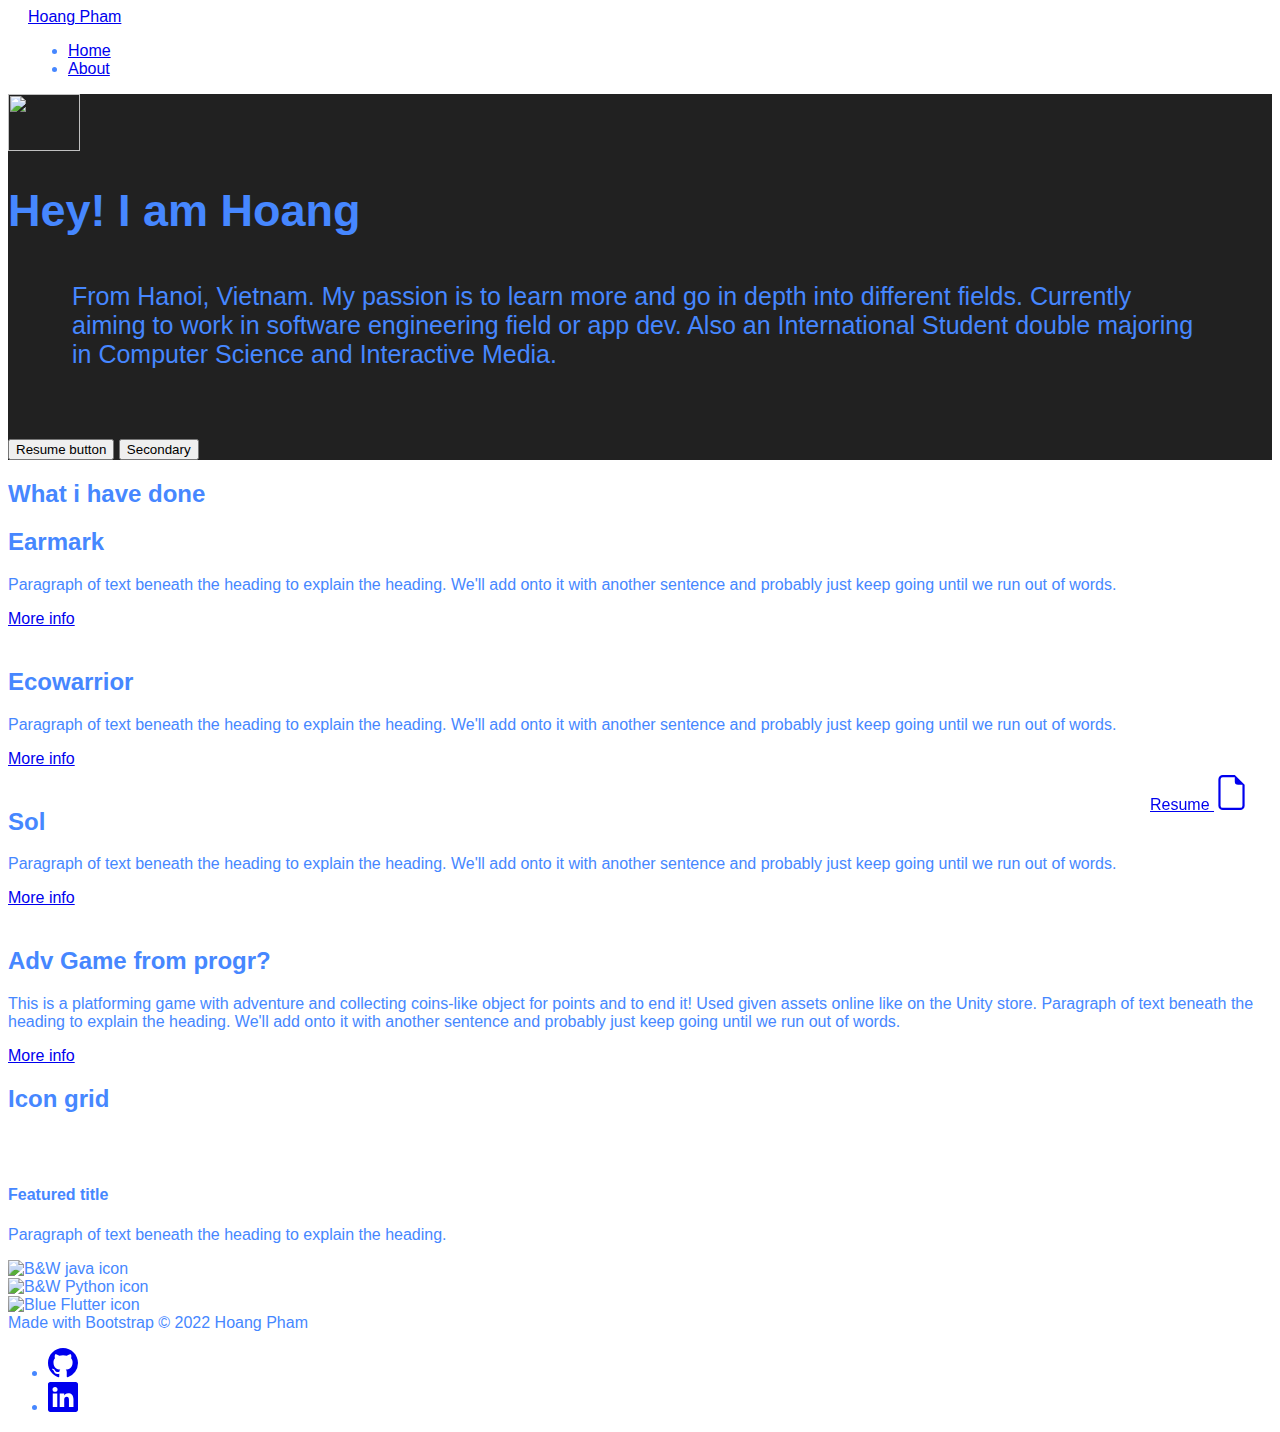
==== index.html @ 9d1ba71a "change in location" ====
<!doctype html>
<html lang="en">
  <head>
    <!-- Required meta tags -->
    <meta charset="utf-8">
    <meta name="viewport" content="width=device-width, initial-scale=1">

    <!-- Bootstrap CSS -->
    <link href="https://cdn.jsdelivr.net/npm/bootstrap@5.1.3/dist/css/bootstrap.min.css" rel="stylesheet" integrity="sha384-1BmE4kWBq78iYhFldvKuhfTAU6auU8tT94WrHftjDbrCEXSU1oBoqyl2QvZ6jIW3" crossorigin="anonymous">
    <!-- <link href="C:\Users\hoang\Documents\GitHub\portfoliopage\css\index.scss" rel="stylesheet" type="text/css"/> -->
    <link href="css/index.css" rel="stylesheet" type="text/css"/>
    
    <title>Hello, world!</title>
  </head>
  <body>

    <!-- simple header 1 -->
    <header id ="webHead" class="d-flex flex-wrap justify-content-center py-3 mb-4 border-bottom">
      <a href="/" class="d-flex align-items-center mb-3 mb-md-0 me-md-auto text-dark text-decoration-none">
        <!-- image for logo -->
        <!-- <svg class="bi me-2" width="40" height="32"><use xlink:href="#bootstrap"></use></svg> -->
        <span class="fs-4">Hoang Pham</span>
      </a>

      <ul class="nav nav-pills">
        <li class="nav-item"><a href="#" class="nav-link active" aria-current="page">Home</a></li>
        <!-- <li class="nav-item"><a href="#" class="nav-link">Features</a></li> -->
        <li class="nav-item"><a href="#" class="nav-link">About</a></li>
      </ul>
    </header>

    <!-- sticky resume button -->
    <a id="resumeButton" class="btn btn-primary" href="https://docs.google.com/document/d/1VoQWoYFr-IoAFAUWFZxVgb3EfjUgUFbCg6ScLWUXrp8/edit?usp=sharing"> 
      Resume 
      <svg xmlns="http://www.w3.org/2000/svg" width="35" height="35" fill="currentColor" class="bi bi-file-earmark" viewBox="0 0 16 16" style="margin-top:5px;">
        <path d="M14 4.5V14a2 2 0 0 1-2 2H4a2 2 0 0 1-2-2V2a2 2 0 0 1 2-2h5.5L14 4.5zm-3 0A1.5 1.5 0 0 1 9.5 3V1H4a1 1 0 0 0-1 1v12a1 1 0 0 0 1 1h8a1 1 0 0 0 1-1V4.5h-2z"/>
      </svg>
    </a>

    <!-- Hero div section center  -->
    <div class="bigHero px-4 py-5 my-5 text-center">
      <img class="d-block mx-auto mb-4" src="/docs/5.1/assets/brand/bootstrap-logo.svg" alt="" width="72" height="57">
      <h1 class="display-5 fw-bold">Hey! I am Hoang</h1>
      <div class="col-lg-6 mx-auto">
        <p class="mb-4">From Hanoi, Vietnam. My passion is to learn more and go in depth into different fields. Currently aiming to work in software engineering field or app dev. 
          Also an International Student double majoring in Computer Science and Interactive Media. </p>
        <div class="d-grid gap-2 d-sm-flex justify-content-sm-center">
          <button type="button" class="btn btn-primary btn-lg px-4 gap-3" onclick="window.location.href='https://docs.google.com/document/d/1VoQWoYFr-IoAFAUWFZxVgb3EfjUgUFbCg6ScLWUXrp8/edit?usp=sharing';">Resume button</button>
          <button type="button" class="btn btn-outline-secondary btn-lg px-4">Secondary</button>
        </div>
      </div>
    </div>

    <!-- ex. 2 features - hanging icons -->
    <div class="container px-4 py-5" id="hanging-icons">
      <h2 class="pb-2 border-bottom">What i have done</h2>
      <div class="row g-5 py-5 row-cols-1 row-cols-lg-2"> 
        <!-- 2 columns by.... -->
        <!-- Start of the section for the project tile -->
        <div class="elements col d-flex align-items-start">
          <div class="icon-square bg-light text-dark flex-shrink-0 me-3">
            <!-- <img src="assets\green Earmark name.png"> -->
            <!-- <svg class="bi" width="1em" height="1em"><use xlink:href="#toggles2"></use></svg> -->
          </div>
          <div>
            <h2>Earmark</h2>
            <p>Paragraph of text beneath the heading to explain the heading. We'll add onto it with another sentence and probably just keep going until we run out of words.</p>
            <a href="#" class="btn btn-primary">
              More info
            </a>
          </div>
        </div>

        <div class="col d-flex align-items-start">
          <div class="icon-square bg-light text-dark flex-shrink-0 me-3">
            <svg class="bi" width="1em" height="1em"><use xlink:href="#cpu-fill"></use></svg>
          </div>
          <div>
            <h2>Ecowarrior</h2>
            <p>Paragraph of text beneath the heading to explain the heading. We'll add onto it with another sentence and probably just keep going until we run out of words.</p>
            <a href="html/ecowarrior.html" class="btn btn-primary">
              More info
            </a>
          </div>
        </div>
        <div class="col d-flex align-items-start">
          <div class="icon-square bg-light text-dark flex-shrink-0 me-3">
            <svg class="bi" width="1em" height="1em"><use xlink:href="#tools"></use></svg>
          </div>
          <div>
            <h2>Sol</h2>
            <p>Paragraph of text beneath the heading to explain the heading. We'll add onto it with another sentence and probably just keep going until we run out of words.</p>
            <a href="html/portfolioPc.html" class="btn btn-primary">
              More info
            </a>
          </div>
        </div>
        <!-- <div class="col d-flex align-items-start">
          <div class="icon-square bg-light text-dark flex-shrink-0 me-3">
            <svg class="bi" width="1em" height="1em"><use xlink:href="#tools"></use></svg>
          </div>
          <div>
            <h2>Unit conversion app?</h2>
            <p>Paragraph of text beneath the heading to explain the heading. We'll add onto it with another sentence and probably just keep going until we run out of words.</p>
            <a href="portfolioPc.html" class="btn btn-primary">
              Primary button
            </a>
          </div>
        </div> -->

        <div class="col d-flex align-items-start">
          <div class="icon-square bg-light text-dark flex-shrink-0 me-3">
            <svg class="bi" width="1em" height="1em"><use xlink:href="#tools"></use></svg>
          </div>
          <div>
            <h2>Adv Game from progr?</h2>
            <p> This is a platforming game with adventure and collecting coins-like object for points and to end it!
              Used given assets online like on the Unity store.
              Paragraph of text beneath the heading to explain the heading. 
              We'll add onto it with another sentence and probably just keep going until we run out of words.</p>
            <a href="#" class="btn btn-primary">
              More info
            </a>
          </div>
        </div>
      </div>
    </div>
    <!-- End of project summ section -->

    <!-- Start code lang sect -->
    <div class="container px-4 py-5" id="Code_grid">
      <h2 class="pb-2 border-bottom">Icon grid</h2>
  
      <div class="row row-cols-1 row-cols-sm-2 row-cols-md-3 row-cols-lg-4 g-4 py-5">
        <div class="col d-flex align-items-start">
          <svg class="bi text-muted flex-shrink-0 me-3" width="1.75em" height="1.75em"><use xlink:href="#bootstrap"></use></svg>
          <div>
            <h4 class="fw-bold mb-0">Featured title</h4>
            <p>Paragraph of text beneath the heading to explain the heading.</p>
          </div>
        </div>

      <div class="col d-flex align-items-start">
        <img class="bi text-muted flex-shrink-0 me-3" width="1.75em" height="1.75em" src="assets\Java_icon.png" alt="B&W java icon"/>
      </div>
      <div class="col d-flex align-items-start">
        <img class="bi text-muted flex-shrink-0 me-3" width="1.75em" height="1.75em" src="assets\Python_icon_(bnw).png" alt="B&W Python icon"/>
      </div>
      <div class="col d-flex align-items-start">
        <img class="bi text-muted flex-shrink-0 me-3" width="1.75em" height="1.75em" href="https://cdn.icon-icons.com/icons2/2107/PNG/512/file_type_flutter_icon_130599.png" alt="Blue Flutter icon"/>
      </div>
        
        <!-- for each small section -->
        <!-- <div class="col d-flex align-items-start">
          <svg class="bi text-muted flex-shrink-0 me-3" width="1.75em" height="1.75em"><use xlink:href="#tools"></use></svg>
          <div>
            <h4 class="fw-bold mb-0">Featured title</h4>
            <p>Paragraph of text beneath the heading to explain the heading.</p>
          </div>
        </div> -->
      </div>
    </div>

    <!-- Footer format  -->
    <!-- justify-content-between  -->
    <footer class="d-flex flex-wrap align-items-center py-3 my-4 border-top">
      <div class="col-md-4 d-flex justify-content-center align-items-center">
        <!-- <a href="/" class="mb-3 me-2 mb-md-0 text-muted text-decoration-none lh-1">
          <svg class="bi" width="30" height="24"><use xlink:href="#bootstrap"></use></svg>
        </a> -->
        <span class="text-muted">Made with Bootstrap © 2022 Hoang Pham</span>
      </div>
  
      <ul class="nav col-md-4 justify-content-center list-unstyled d-flex" >
        <!-- <li class="ms-3"><a class="text-muted" href="#"><svg class="bi" width="24" height="24"><use xlink:href="#twitter"></use></svg></a></li> -->
        <!-- github prob -->
        <li class="ms-3"><a class="text-muted" href="https://github.com/HoangPham209">
          <svg xmlns="http://www.w3.org/2000/svg" width="30" height="30" fill="currentColor" class="bi bi-github" viewBox="0 0 16 16">
            <path d="M8 0C3.58 0 0 3.58 0 8c0 3.54 2.29 6.53 5.47 
            7.59.4.07.55-.17.55-.38 0-.19-.01-.82-.01-1.49-2.01.37-2.53-.49-2.69-.94-.09-.23-.48-.94-.82-1.13-.28-.15-.68-.52-.01-.53.63-.01 1.08.58 1.23.82.72 1.21 1.87.87 2.33.66.07-.52.28-.87.51-1.07-1.78-.2-3.64-.89-3.64-3.95 0-.87.31-1.59.82-2.15-.08-.2-.36-1.02.08-2.12
            0 0 .67-.21 2.2.82.64-.18 1.32-.27 2-.27.68 0 1.36.09 2 .27 1.53-1.04 2.2-.82 2.2-.82.44 1.1.16 1.92.08 2.12.51.56.82 1.27.82 2.15 0 3.07-1.87 3.75-3.65 3.95.29.25.54.73.54 1.48 0 1.07-.01 1.93-.01 2.2 0 .21.15.46.55.38A8.012 8.012 0 0 0 16 8c0-4.42-3.58-8-8-8z"/>
          </svg>
        </a>
      </li>
        <!-- linkedIn -->
        <li class="ms-3"><a class="text-muted" href="https://www.linkedin.com/in/hoang-pham-vn/">
          <svg xmlns="http://www.w3.org/2000/svg" width="30" height="30" fill="currentColor" class="bi bi-linkedin" viewBox="0 0 16 16">
            <path d="M0 1.146C0 .513.526 0 1.175 0h13.65C15.474 0 16 .513 16 1.146v13.708c0 .633-.526 1.146-1.175 1.146H1.175C.526 16 0 15.487 0 14.854V1.146zm4.943 12.248V6.169H2.542v7.225h2.401zm-1.2-8.212c.837 0 1.358-.554 1.358-1.248-.015-.709-.52-1.248-1.342-1.248-.822 0-1.359.54-1.359 1.248 0 .694.521 1.248 1.327 1.248h.016zm4.908 8.212V9.359c0-.216.016-.432.08-.586.173-.431.568-.878 1.232-.878.869 0 1.216.662 1.216 1.634v3.865h2.401V9.25c0-2.22-1.184-3.252-2.764-3.252-1.274 0-1.845.7-2.165 1.193v.025h-.016a5.54 5.54 0 0 1 .016-.025V6.169h-2.4c.03.678 0 7.225 0 7.225h2.4z"/>
          </svg>
        </a>
      </li>
      </ul>
    </footer>

    <!-- Optional JavaScript; choose one of the two! -->

    <!-- Option 1: Bootstrap Bundle with Popper -->
    <script src="https://cdn.jsdelivr.net/npm/bootstrap@5.1.3/dist/js/bootstrap.bundle.min.js" integrity="sha384-ka7Sk0Gln4gmtz2MlQnikT1wXgYsOg+OMhuP+IlRH9sENBO0LRn5q+8nbTov4+1p" crossorigin="anonymous"></script>

    <!-- Option 2: Separate Popper and Bootstrap JS -->
    <!--
    <script src="https://cdn.jsdelivr.net/npm/@popperjs/core@2.10.2/dist/umd/popper.min.js" integrity="sha384-7+zCNj/IqJ95wo16oMtfsKbZ9ccEh31eOz1HGyDuCQ6wgnyJNSYdrPa03rtR1zdB" crossorigin="anonymous"></script>
    <script src="https://cdn.jsdelivr.net/npm/bootstrap@5.1.3/dist/js/bootstrap.min.js" integrity="sha384-QJHtvGhmr9XOIpI6YVutG+2QOK9T+ZnN4kzFN1RtK3zEFEIsxhlmWl5/YESvpZ13" crossorigin="anonymous"></script>
    -->
  </body>
</html>
---- css/index.css ----
/* basic CSS */

body {
  font: 100% Helvetica, sans-serif;
  /* main site blue */
  color: rgb(70, 135, 255); 
}

/* check for web width and things - bigger than tablets*/
header#webHead {
    margin-left: 20px;
    margin-right: 20px;
}

.bigHero{
    background-color: #212121;
    /* margin:20px; */
}

.bigHero h1{
    font-size: 45px;
}

.bigHero p{
    margin-right: 5vw; 
    margin-left: 5vw;
    margin-top: 5vh;
    padding-bottom: 5vh;
    font-size: 25px;
}

#Code_grid{
    /* background-color:rgb(70, 135, 255); */
    width: 100% !important;
}

div#Code_grid {}

.animate {
    animation: slide-in 1s both;
  }
  
  @keyframes slide-in {
    0% {
      transform: translateX(-1000px);
    }
    100% {
      transform: translateX(0);
    }
  }
  

@media only screen and (max-width: 950px) {
    .bigHero p{
        margin-right: 10vw; 
        margin-left: 10vw;
        margin-top: 5vh;
        padding-bottom: 5vh;
    }
}

#resumeButton{
    position: fixed;
    bottom: 30px;
    right: 30px;
    border-radius: 50%;
    width: 100px;
    height: 100px;
    padding-top: 15px;
}

/* .dropdown-content:hover {
    background: red;
  }
  
.main-header, dropdown-content:hover {
    display: block;
} */

/* RESPONSIVE */

@media only screen and (max-width: 714px) {

}
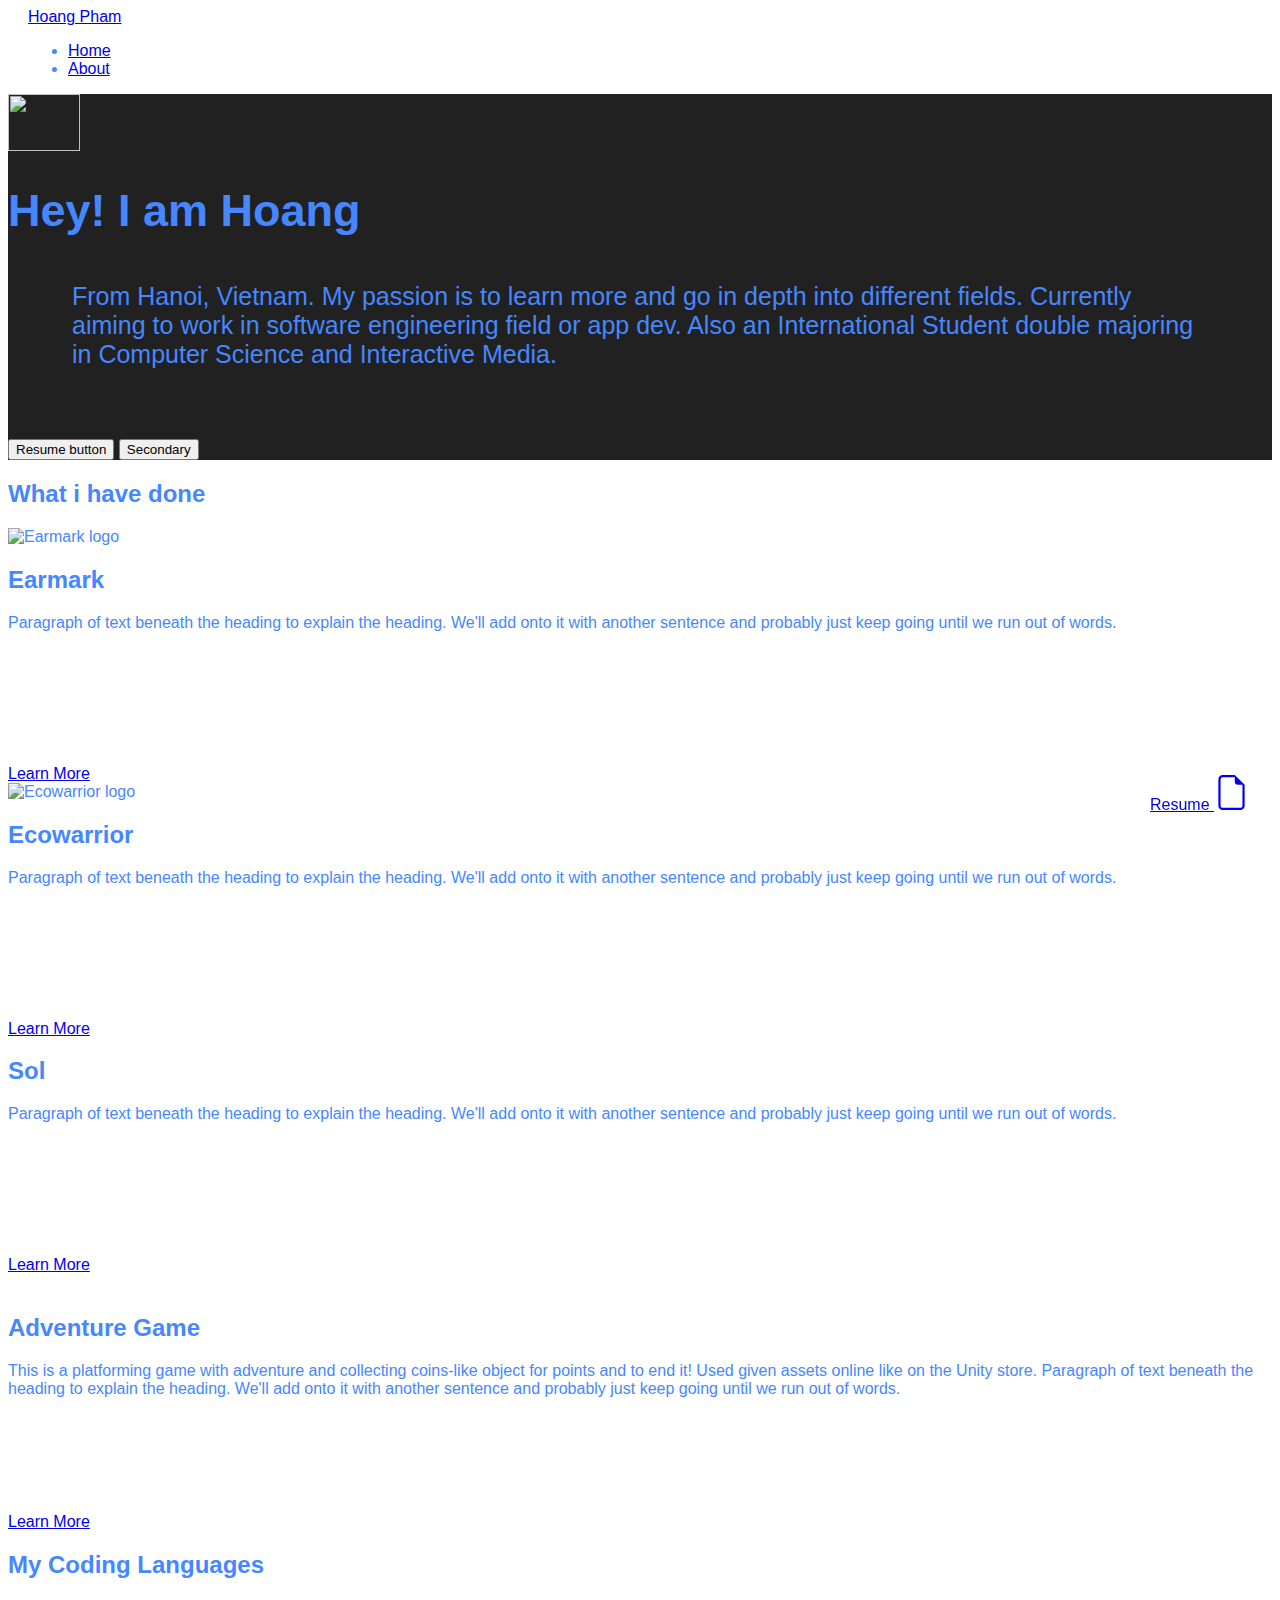
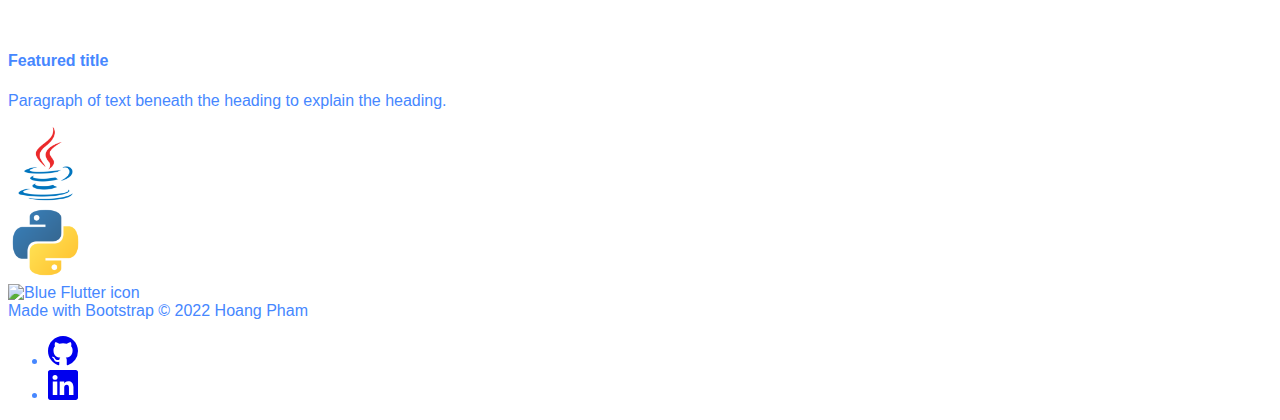
==== commit ef12ac0d: "More assets upload" ====
--- a/index.html
+++ b/index.html
@@ -53,45 +53,46 @@
 
     <!-- ex. 2 features - hanging icons -->
     <div class="container px-4 py-5" id="hanging-icons">
-      <h2 class="pb-2 border-bottom">What i have done</h2>
+      <h2 class="pb-2 border-bottom text-center font-weight-bold">What i have done</h2>
       <div class="row g-5 py-5 row-cols-1 row-cols-lg-2"> 
         <!-- 2 columns by.... -->
         <!-- Start of the section for the project tile -->
         <div class="elements col d-flex align-items-start">
-          <div class="icon-square bg-light text-dark flex-shrink-0 me-3">
+          <!-- <div class="icon-square bg-light text-dark flex-shrink-0 me-3"> -->
             <!-- <img src="assets\green Earmark name.png"> -->
             <!-- <svg class="bi" width="1em" height="1em"><use xlink:href="#toggles2"></use></svg> -->
-          </div>
-          <div>
-            <h2>Earmark</h2>
-            <p>Paragraph of text beneath the heading to explain the heading. We'll add onto it with another sentence and probably just keep going until we run out of words.</p>
+          <!-- </div> -->
+        <div>
+            <img width="200px" src="assets/green Earmark name.png" alt="Earmark logo"/>
+            <h2 class="pb-1 pt-2">Earmark</h2>
+            <p class="piece_descr">Paragraph of text beneath the heading to explain the heading. We'll add onto it with another sentence and probably just keep going until we run out of words.</p>
             <a href="#" class="btn btn-primary">
-              More info
-            </a>
-          </div>
+              Learn More
+            </a>
+        </div> 
         </div>
 
         <div class="col d-flex align-items-start">
           <div class="icon-square bg-light text-dark flex-shrink-0 me-3">
-            <svg class="bi" width="1em" height="1em"><use xlink:href="#cpu-fill"></use></svg>
-          </div>
-          <div>
-            <h2>Ecowarrior</h2>
-            <p>Paragraph of text beneath the heading to explain the heading. We'll add onto it with another sentence and probably just keep going until we run out of words.</p>
+           <img width="50px" src="assets/ecowarrior logo.png" alt="Ecowarrior logo"/>
+          </div>
+          <div>
+            <h2 class="pb-1">Ecowarrior</h2>
+            <p class="piece_descr">Paragraph of text beneath the heading to explain the heading. We'll add onto it with another sentence and probably just keep going until we run out of words.</p>
             <a href="html/ecowarrior.html" class="btn btn-primary">
-              More info
-            </a>
-          </div>
-        </div>
-        <div class="col d-flex align-items-start">
-          <div class="icon-square bg-light text-dark flex-shrink-0 me-3">
+              Learn More
+            </a>
+          </div>
+        </div>
+        <div class="col d-flex align-items-start">
+          <!-- <div class="icon-square bg-light text-dark flex-shrink-0 me-3">
             <svg class="bi" width="1em" height="1em"><use xlink:href="#tools"></use></svg>
-          </div>
-          <div>
-            <h2>Sol</h2>
-            <p>Paragraph of text beneath the heading to explain the heading. We'll add onto it with another sentence and probably just keep going until we run out of words.</p>
+          </div> -->
+          <div>
+            <h2 class="pb-1">Sol</h2>
+            <p class="piece_descr">Paragraph of text beneath the heading to explain the heading. We'll add onto it with another sentence and probably just keep going until we run out of words.</p>
             <a href="html/portfolioPc.html" class="btn btn-primary">
-              More info
+              Learn More
             </a>
           </div>
         </div>
@@ -113,13 +114,13 @@
             <svg class="bi" width="1em" height="1em"><use xlink:href="#tools"></use></svg>
           </div>
           <div>
-            <h2>Adv Game from progr?</h2>
-            <p> This is a platforming game with adventure and collecting coins-like object for points and to end it!
+            <h2 class="pb-1">Adventure Game</h2>
+            <p class="piece_descr"> This is a platforming game with adventure and collecting coins-like object for points and to end it!
               Used given assets online like on the Unity store.
               Paragraph of text beneath the heading to explain the heading. 
               We'll add onto it with another sentence and probably just keep going until we run out of words.</p>
             <a href="#" class="btn btn-primary">
-              More info
+              Learn More
             </a>
           </div>
         </div>
@@ -129,7 +130,7 @@
 
     <!-- Start code lang sect -->
     <div class="container px-4 py-5" id="Code_grid">
-      <h2 class="pb-2 border-bottom">Icon grid</h2>
+      <h2 class="pb-2 border-bottom text-center font-weight-bold"> My Coding Languages</h2>
   
       <div class="row row-cols-1 row-cols-sm-2 row-cols-md-3 row-cols-lg-4 g-4 py-5">
         <div class="col d-flex align-items-start">
@@ -141,13 +142,13 @@
         </div>
 
       <div class="col d-flex align-items-start">
-        <img class="bi text-muted flex-shrink-0 me-3" width="1.75em" height="1.75em" src="assets\Java_icon.png" alt="B&W java icon"/>
+        <img class="code_icon bi text-muted flex-shrink-0 me-3" src="assets/java_original_icon.png" alt="colopred java icon"/>
       </div>
       <div class="col d-flex align-items-start">
-        <img class="bi text-muted flex-shrink-0 me-3" width="1.75em" height="1.75em" src="assets\Python_icon_(bnw).png" alt="B&W Python icon"/>
+        <img class="code_icon bi text-muted flex-shrink-0 me-3" src="assets/python_color.png" alt="colored Python icon"/>
       </div>
       <div class="col d-flex align-items-start">
-        <img class="bi text-muted flex-shrink-0 me-3" width="1.75em" height="1.75em" href="https://cdn.icon-icons.com/icons2/2107/PNG/512/file_type_flutter_icon_130599.png" alt="Blue Flutter icon"/>
+        <img class="code_icon bi text-muted flex-shrink-0 me-3" src="assets/flutter_icon.png" alt="Blue Flutter icon"/>
       </div>
         
         <!-- for each small section -->
@@ -174,7 +175,7 @@
       <ul class="nav col-md-4 justify-content-center list-unstyled d-flex" >
         <!-- <li class="ms-3"><a class="text-muted" href="#"><svg class="bi" width="24" height="24"><use xlink:href="#twitter"></use></svg></a></li> -->
         <!-- github prob -->
-        <li class="ms-3"><a class="text-muted" href="https://github.com/HoangPham209">
+        <li class="ms-3"><a class="text-muted" href="https://github.com/HoangPham209" title="Hoang's github">
           <svg xmlns="http://www.w3.org/2000/svg" width="30" height="30" fill="currentColor" class="bi bi-github" viewBox="0 0 16 16">
             <path d="M8 0C3.58 0 0 3.58 0 8c0 3.54 2.29 6.53 5.47 
             7.59.4.07.55-.17.55-.38 0-.19-.01-.82-.01-1.49-2.01.37-2.53-.49-2.69-.94-.09-.23-.48-.94-.82-1.13-.28-.15-.68-.52-.01-.53.63-.01 1.08.58 1.23.82.72 1.21 1.87.87 2.33.66.07-.52.28-.87.51-1.07-1.78-.2-3.64-.89-3.64-3.95 0-.87.31-1.59.82-2.15-.08-.2-.36-1.02.08-2.12
@@ -183,7 +184,7 @@
         </a>
       </li>
         <!-- linkedIn -->
-        <li class="ms-3"><a class="text-muted" href="https://www.linkedin.com/in/hoang-pham-vn/">
+        <li class="ms-3"><a class="text-muted" href="https://www.linkedin.com/in/hoang-pham-vn/"  title="Hoang's linkedin">
           <svg xmlns="http://www.w3.org/2000/svg" width="30" height="30" fill="currentColor" class="bi bi-linkedin" viewBox="0 0 16 16">
             <path d="M0 1.146C0 .513.526 0 1.175 0h13.65C15.474 0 16 .513 16 1.146v13.708c0 .633-.526 1.146-1.175 1.146H1.175C.526 16 0 15.487 0 14.854V1.146zm4.943 12.248V6.169H2.542v7.225h2.401zm-1.2-8.212c.837 0 1.358-.554 1.358-1.248-.015-.709-.52-1.248-1.342-1.248-.822 0-1.359.54-1.359 1.248 0 .694.521 1.248 1.327 1.248h.016zm4.908 8.212V9.359c0-.216.016-.432.08-.586.173-.431.568-.878 1.232-.878.869 0 1.216.662 1.216 1.634v3.865h2.401V9.25c0-2.22-1.184-3.252-2.764-3.252-1.274 0-1.845.7-2.165 1.193v.025h-.016a5.54 5.54 0 0 1 .016-.025V6.169h-2.4c.03.678 0 7.225 0 7.225h2.4z"/>
           </svg>
--- a/css/index.css
+++ b/css/index.css
@@ -29,9 +29,18 @@
     font-size: 25px;
 }
 
+.piece_descr{
+  height: 15vh;
+}
+
 #Code_grid{
     /* background-color:rgb(70, 135, 255); */
     width: 100% !important;
+}
+
+.code_icon{
+  width: 75px;
+  height: 75px;
 }
 
 div#Code_grid {}
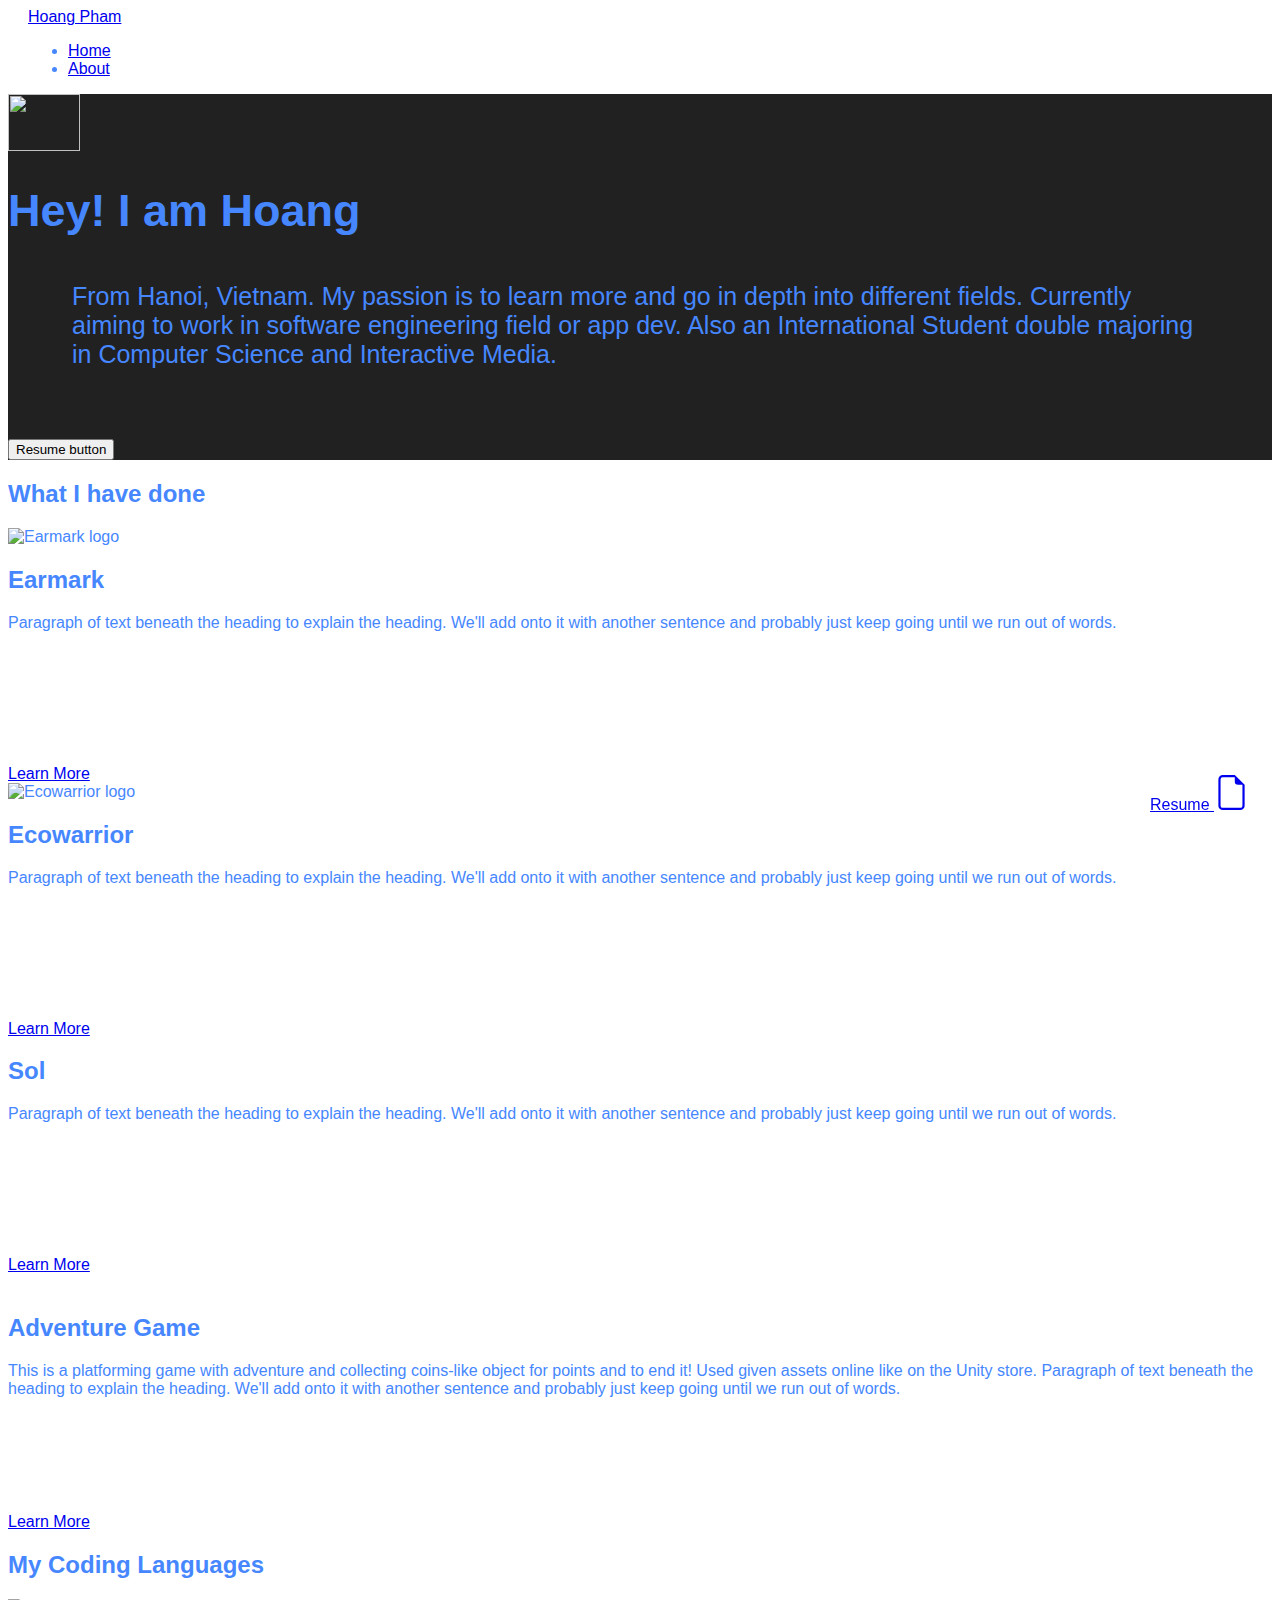
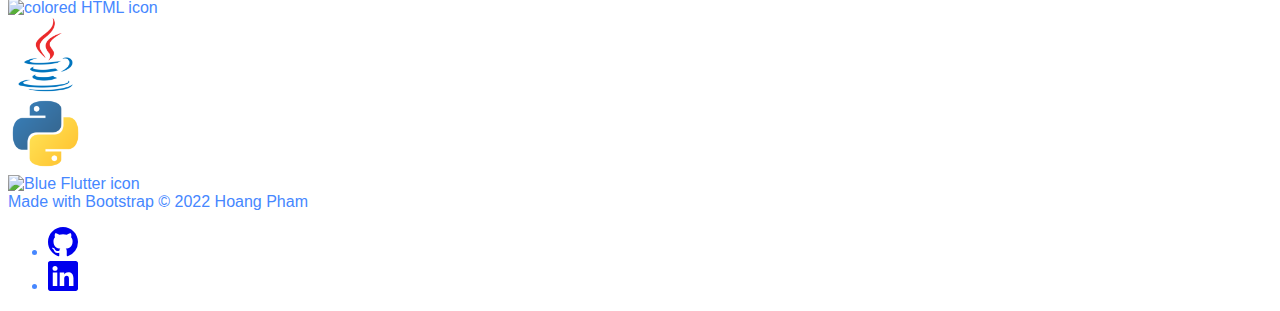
==== commit 94e3ff13: "Minor push" ====
--- a/index.html
+++ b/index.html
@@ -16,7 +16,7 @@
 
     <!-- simple header 1 -->
     <header id ="webHead" class="d-flex flex-wrap justify-content-center py-3 mb-4 border-bottom">
-      <a href="/" class="d-flex align-items-center mb-3 mb-md-0 me-md-auto text-dark text-decoration-none">
+      <a href="/" class="d-flex justify-content-center mb-3 mb-md-0 me-md-auto text-dark text-decoration-none">
         <!-- image for logo -->
         <!-- <svg class="bi me-2" width="40" height="32"><use xlink:href="#bootstrap"></use></svg> -->
         <span class="fs-4">Hoang Pham</span>
@@ -44,29 +44,31 @@
       <div class="col-lg-6 mx-auto">
         <p class="mb-4">From Hanoi, Vietnam. My passion is to learn more and go in depth into different fields. Currently aiming to work in software engineering field or app dev. 
           Also an International Student double majoring in Computer Science and Interactive Media. </p>
-        <div class="d-grid gap-2 d-sm-flex justify-content-sm-center">
+        <div class="gap-2 d-sm-flex justify-content-sm-center">
           <button type="button" class="btn btn-primary btn-lg px-4 gap-3" onclick="window.location.href='https://docs.google.com/document/d/1VoQWoYFr-IoAFAUWFZxVgb3EfjUgUFbCg6ScLWUXrp8/edit?usp=sharing';">Resume button</button>
-          <button type="button" class="btn btn-outline-secondary btn-lg px-4">Secondary</button>
+          <!-- <button type="button" class="btn btn-outline-secondary btn-lg px-4">Secondary</button> -->
         </div>
       </div>
     </div>
 
     <!-- ex. 2 features - hanging icons -->
     <div class="container px-4 py-5" id="hanging-icons">
-      <h2 class="pb-2 border-bottom text-center font-weight-bold">What i have done</h2>
+      <h2 class="sectionHead pb-2 border-bottom text-center font-weight-bold" >What I have done</h2>
       <div class="row g-5 py-5 row-cols-1 row-cols-lg-2"> 
         <!-- 2 columns by.... -->
         <!-- Start of the section for the project tile -->
+        <!-- Make them into cards?? -->
         <div class="elements col d-flex align-items-start">
           <!-- <div class="icon-square bg-light text-dark flex-shrink-0 me-3"> -->
             <!-- <img src="assets\green Earmark name.png"> -->
             <!-- <svg class="bi" width="1em" height="1em"><use xlink:href="#toggles2"></use></svg> -->
           <!-- </div> -->
-        <div>
+        
+          <div>
             <img width="200px" src="assets/green Earmark name.png" alt="Earmark logo"/>
             <h2 class="pb-1 pt-2">Earmark</h2>
             <p class="piece_descr">Paragraph of text beneath the heading to explain the heading. We'll add onto it with another sentence and probably just keep going until we run out of words.</p>
-            <a href="#" class="btn btn-primary">
+            <a href="html/earmark.html" class="btn btn-primary">
               Learn More
             </a>
         </div> 
@@ -130,24 +132,19 @@
 
     <!-- Start code lang sect -->
     <div class="container px-4 py-5" id="Code_grid">
-      <h2 class="pb-2 border-bottom text-center font-weight-bold"> My Coding Languages</h2>
+      <h2 class="sectionHead pb-2 border-bottom text-center font-weight-bold"> My Coding Languages</h2>
   
       <div class="row row-cols-1 row-cols-sm-2 row-cols-md-3 row-cols-lg-4 g-4 py-5">
-        <div class="col d-flex align-items-start">
-          <svg class="bi text-muted flex-shrink-0 me-3" width="1.75em" height="1.75em"><use xlink:href="#bootstrap"></use></svg>
-          <div>
-            <h4 class="fw-bold mb-0">Featured title</h4>
-            <p>Paragraph of text beneath the heading to explain the heading.</p>
-          </div>
-        </div>
-
-      <div class="col d-flex align-items-start">
+        <div class="col d-flex justify-content-center">
+          <img class="code_icon bi text-muted flex-shrink-0 me-3" src="assets/html_icon.png" alt="colored HTML icon"/>
+        </div>
+      <div class="col d-flex justify-content-center">
         <img class="code_icon bi text-muted flex-shrink-0 me-3" src="assets/java_original_icon.png" alt="colopred java icon"/>
       </div>
-      <div class="col d-flex align-items-start">
+      <div class="col d-flex justify-content-center">
         <img class="code_icon bi text-muted flex-shrink-0 me-3" src="assets/python_color.png" alt="colored Python icon"/>
       </div>
-      <div class="col d-flex align-items-start">
+      <div class="col d-flex justify-content-center">
         <img class="code_icon bi text-muted flex-shrink-0 me-3" src="assets/flutter_icon.png" alt="Blue Flutter icon"/>
       </div>
         
@@ -164,8 +161,8 @@
 
     <!-- Footer format  -->
     <!-- justify-content-between  -->
-    <footer class="d-flex flex-wrap align-items-center py-3 my-4 border-top">
-      <div class="col-md-4 d-flex justify-content-center align-items-center">
+    <footer class="d-flex flex-wrap justify-content-center py-3 my-4 border-top">
+      <div class="col-md-4 d-flex justify-content-center justify-content-center">
         <!-- <a href="/" class="mb-3 me-2 mb-md-0 text-muted text-decoration-none lh-1">
           <svg class="bi" width="30" height="24"><use xlink:href="#bootstrap"></use></svg>
         </a> -->
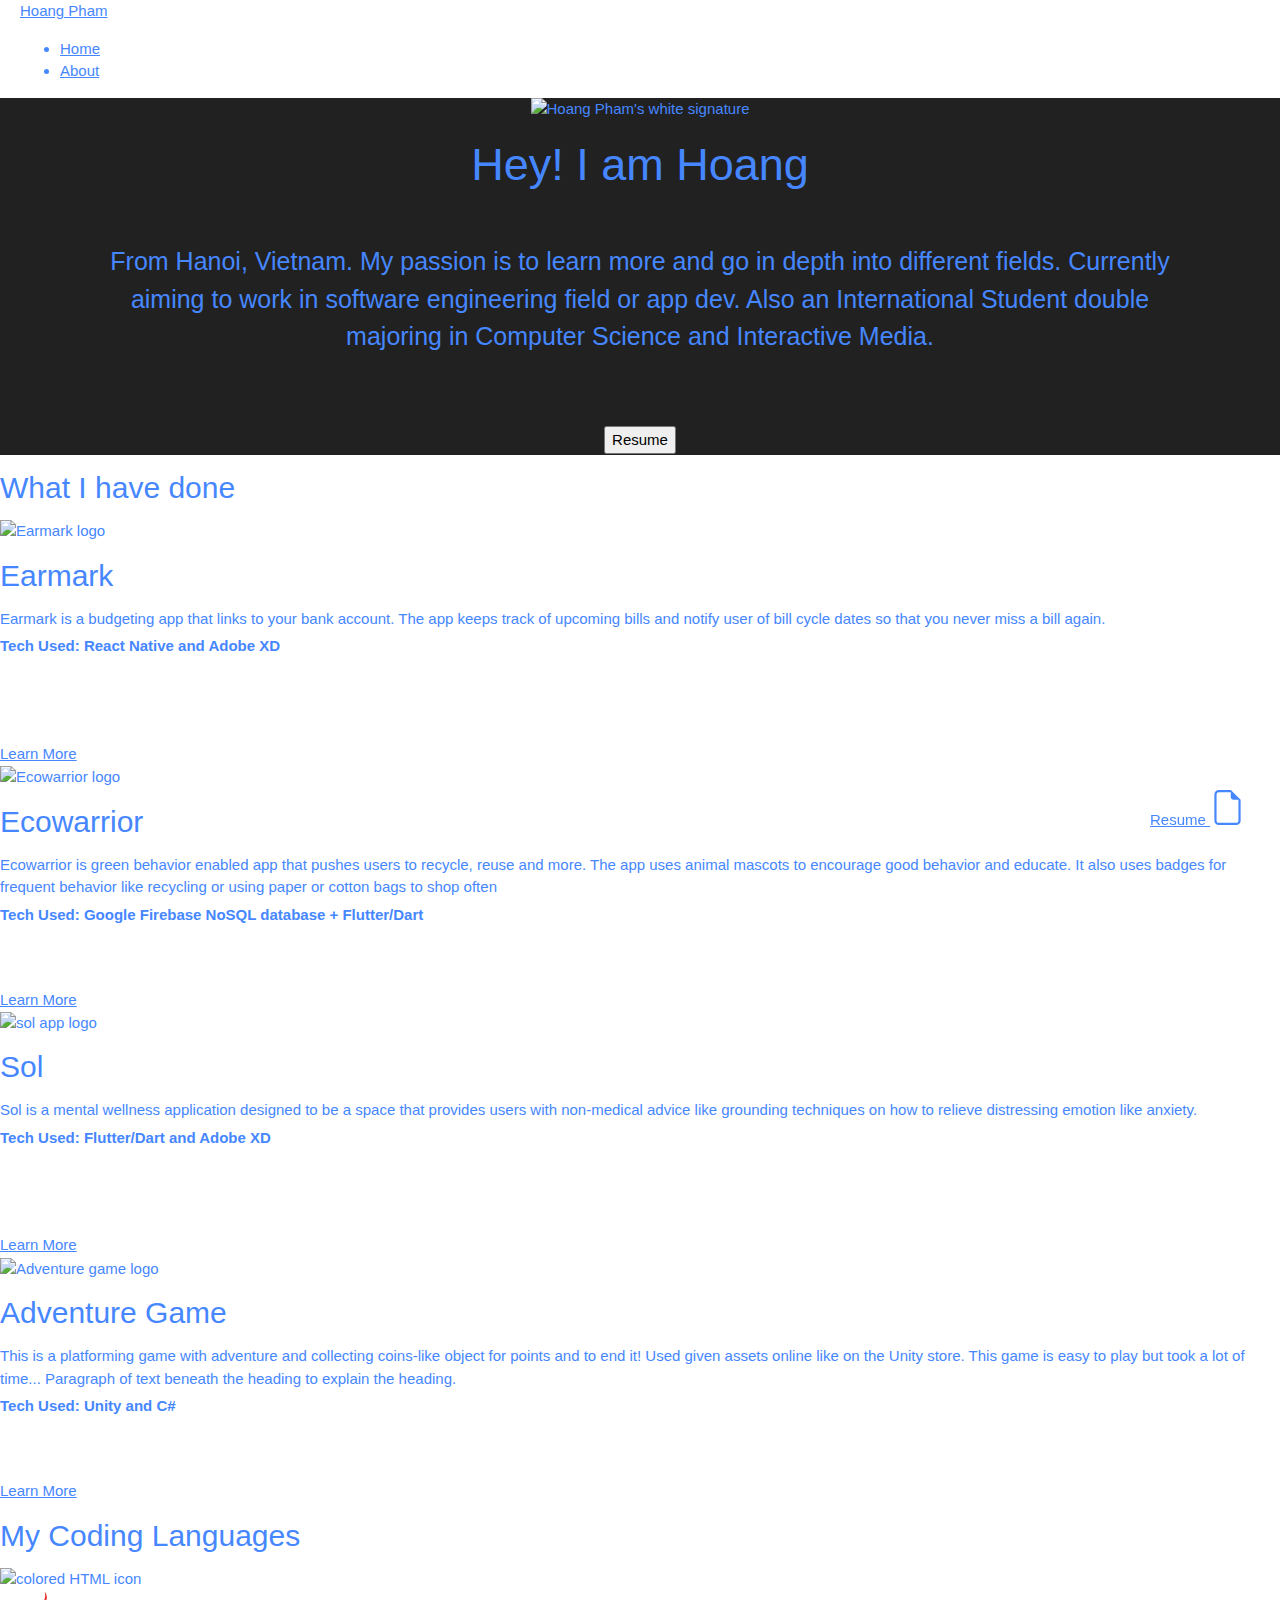
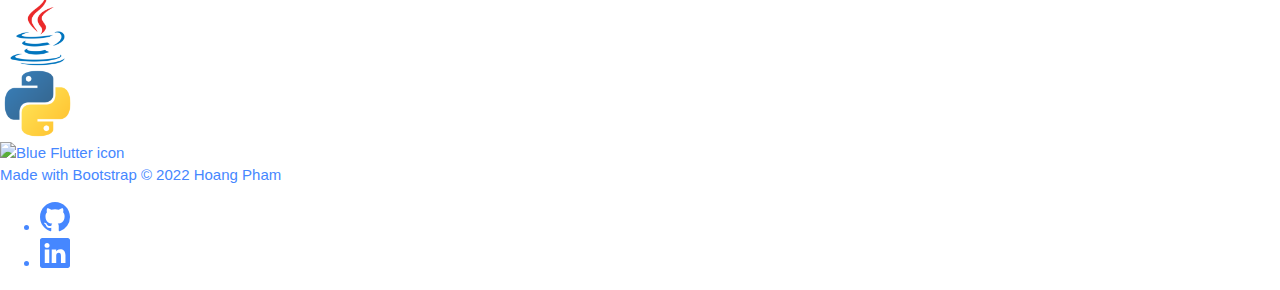
==== commit b70eb212: "last commit minor" ====
--- a/index.html
+++ b/index.html
@@ -9,23 +9,24 @@
     <link href="https://cdn.jsdelivr.net/npm/bootstrap@5.1.3/dist/css/bootstrap.min.css" rel="stylesheet" integrity="sha384-1BmE4kWBq78iYhFldvKuhfTAU6auU8tT94WrHftjDbrCEXSU1oBoqyl2QvZ6jIW3" crossorigin="anonymous">
     <!-- <link href="C:\Users\hoang\Documents\GitHub\portfoliopage\css\index.scss" rel="stylesheet" type="text/css"/> -->
     <link href="css/index.css" rel="stylesheet" type="text/css"/>
-    
+    <link rel="stylesheet" href="https://www.w3schools.com/w3css/4/w3.css"> 
+
     <title>Hello, world!</title>
   </head>
   <body>
 
     <!-- simple header 1 -->
     <header id ="webHead" class="d-flex flex-wrap justify-content-center py-3 mb-4 border-bottom">
-      <a href="/" class="d-flex justify-content-center mb-3 mb-md-0 me-md-auto text-dark text-decoration-none">
+      <a href="index.html" class="d-flex justify-content-center mb-3 mb-md-0 me-md-auto text-dark text-decoration-none">
         <!-- image for logo -->
         <!-- <svg class="bi me-2" width="40" height="32"><use xlink:href="#bootstrap"></use></svg> -->
         <span class="fs-4">Hoang Pham</span>
       </a>
 
       <ul class="nav nav-pills">
-        <li class="nav-item"><a href="#" class="nav-link active" aria-current="page">Home</a></li>
+        <li class="nav-item"><a href="index.html" class="nav-link active" aria-current="page">Home</a></li>
         <!-- <li class="nav-item"><a href="#" class="nav-link">Features</a></li> -->
-        <li class="nav-item"><a href="#" class="nav-link">About</a></li>
+        <li class="nav-item"><a href="html/about.html" class="nav-link">About</a></li>
       </ul>
     </header>
 
@@ -38,14 +39,17 @@
     </a>
 
     <!-- Hero div section center  -->
-    <div class="bigHero px-4 py-5 my-5 text-center">
-      <img class="d-block mx-auto mb-4" src="/docs/5.1/assets/brand/bootstrap-logo.svg" alt="" width="72" height="57">
+    <!-- add w3 and container for animation -->
+    <!-- w3 anim is fade in on load!! -->
+    <div class="bigHero px-4 py-5 my-5 text-center w3-container w3-center w3-animate-top">
+      <img class="d-block mx-auto mb-4" src="assets/HP_sign_ whiteangkanya-sebelas.png" alt="Hoang Pham's white signature" width="300" >
+      <!-- height="57" -->
       <h1 class="display-5 fw-bold">Hey! I am Hoang</h1>
       <div class="col-lg-6 mx-auto">
         <p class="mb-4">From Hanoi, Vietnam. My passion is to learn more and go in depth into different fields. Currently aiming to work in software engineering field or app dev. 
           Also an International Student double majoring in Computer Science and Interactive Media. </p>
         <div class="gap-2 d-sm-flex justify-content-sm-center">
-          <button type="button" class="btn btn-primary btn-lg px-4 gap-3" onclick="window.location.href='https://docs.google.com/document/d/1VoQWoYFr-IoAFAUWFZxVgb3EfjUgUFbCg6ScLWUXrp8/edit?usp=sharing';">Resume button</button>
+          <button type="button" class="btn btn-primary btn-lg px-4 gap-3" onclick="window.location.href='https://docs.google.com/document/d/1VoQWoYFr-IoAFAUWFZxVgb3EfjUgUFbCg6ScLWUXrp8/edit?usp=sharing';">Resume </button>
           <!-- <button type="button" class="btn btn-outline-secondary btn-lg px-4">Secondary</button> -->
         </div>
       </div>
@@ -58,42 +62,58 @@
         <!-- 2 columns by.... -->
         <!-- Start of the section for the project tile -->
         <!-- Make them into cards?? -->
-        <div class="elements col d-flex align-items-start">
-          <!-- <div class="icon-square bg-light text-dark flex-shrink-0 me-3"> -->
-            <!-- <img src="assets\green Earmark name.png"> -->
-            <!-- <svg class="bi" width="1em" height="1em"><use xlink:href="#toggles2"></use></svg> -->
-          <!-- </div> -->
-        
-          <div>
-            <img width="200px" src="assets/green Earmark name.png" alt="Earmark logo"/>
+        <div class=" reveal fade-left elements col d-flex align-items-start">
+          <div class="icon_mid icon-square bg-light text-dark flex-shrink-0 me-3">
+            <img width="75px" src="assets/Earmark logo 2.JPG" alt="Earmark logo"/>
+          </div>
+        <!-- left! w/w3 animate left -->
+        <!-- card with borders! image on the left and center? check anim above
+        do scroll then slide -->
+          <div>
             <h2 class="pb-1 pt-2">Earmark</h2>
-            <p class="piece_descr">Paragraph of text beneath the heading to explain the heading. We'll add onto it with another sentence and probably just keep going until we run out of words.</p>
+            <div class="piece_descr"> 
+              <!-- incl. coding lang used? -->
+              Earmark is a budgeting app that links to your bank account. The app keeps track of upcoming bills and notify user of 
+              bill cycle dates so that you never miss a bill again. 
+              <p style="margin-top: 5px;"><strong>Tech Used: React Native and Adobe XD</strong></p>
+              <!-- The application will also be able to keep track of the user’s balance so that the user can be notified if there are not sufficient funds for an upcoming bill. -->
+              <!-- Collaborated with team of 9 to create Earmark; a budgeting app. 
+              Deployed code using React Native to create a user interface for multiple screens following mockups including the budget and spending tracking screen</p> -->
+            </div>
             <a href="html/earmark.html" class="btn btn-primary">
               Learn More
             </a>
         </div> 
         </div>
 
-        <div class="col d-flex align-items-start">
-          <div class="icon-square bg-light text-dark flex-shrink-0 me-3">
-           <img width="50px" src="assets/ecowarrior logo.png" alt="Ecowarrior logo"/>
+        <div class="reveal fade-right col d-flex align-items-start">
+          <div class="icon_mid con-square bg-light text-dark flex-shrink-0 me-3">
+           <img width="75px" src="assets/ecowarrior logo.png" alt="Ecowarrior logo"/>
           </div>
           <div>
             <h2 class="pb-1">Ecowarrior</h2>
-            <p class="piece_descr">Paragraph of text beneath the heading to explain the heading. We'll add onto it with another sentence and probably just keep going until we run out of words.</p>
+            <div class="piece_descr">
+              Ecowarrior is green behavior enabled app that pushes users to recycle, reuse and more. The app uses animal mascots to encourage good behavior
+              and educate. It also uses badges for frequent behavior like recycling or using paper or cotton bags to shop often
+              <p style="margin-top: 5px;"><strong>Tech Used: Google Firebase NoSQL database + Flutter/Dart</strong></p>
+            <!-- Used: Google Firebase NoSQL database + Flutter    -->
+            </div>
             <a href="html/ecowarrior.html" class="btn btn-primary">
               Learn More
             </a>
           </div>
         </div>
-        <div class="col d-flex align-items-start">
-          <!-- <div class="icon-square bg-light text-dark flex-shrink-0 me-3">
-            <svg class="bi" width="1em" height="1em"><use xlink:href="#tools"></use></svg>
-          </div> -->
+        <div class="reveal fade-left col d-flex align-items-start">
+          <div class="icon_mid icon-square bg-light text-dark flex-shrink-0 me-3">
+            <img width="75px" src="assets/sol_icon.png"alt="sol app logo"/>
+          </div>
           <div>
             <h2 class="pb-1">Sol</h2>
-            <p class="piece_descr">Paragraph of text beneath the heading to explain the heading. We'll add onto it with another sentence and probably just keep going until we run out of words.</p>
-            <a href="html/portfolioPc.html" class="btn btn-primary">
+            <div class="piece_descr">Sol is a mental wellness application designed to be a space
+               that provides users with non-medical advice like grounding techniques on how to relieve distressing emotion like anxiety.
+               <p style="margin-top: 5px;"><strong >Tech Used: Flutter/Dart and Adobe XD</strong></p>
+            </div>
+            <a href="html/sol.html" class="btn btn-primary">
               Learn More
             </a>
           </div>
@@ -111,16 +131,17 @@
           </div>
         </div> -->
 
-        <div class="col d-flex align-items-start">
-          <div class="icon-square bg-light text-dark flex-shrink-0 me-3">
-            <svg class="bi" width="1em" height="1em"><use xlink:href="#tools"></use></svg>
+        <div class="reveal fade-right col d-flex align-items-start">
+          <div class="icon_mid icon-square bg-light text-dark flex-shrink-0 me-3">
+            <img width="75px" src="assets/adv game asset/game_char.PNG" alt="Adventure game logo"/>
           </div>
           <div>
             <h2 class="pb-1">Adventure Game</h2>
-            <p class="piece_descr"> This is a platforming game with adventure and collecting coins-like object for points and to end it!
-              Used given assets online like on the Unity store.
-              Paragraph of text beneath the heading to explain the heading. 
-              We'll add onto it with another sentence and probably just keep going until we run out of words.</p>
+            <div class="piece_descr"> This is a platforming game with adventure and collecting coins-like object for points and to end it!
+              Used given assets online like on the Unity store. This game is easy to play but took a lot of time...
+              Paragraph of text beneath the heading to explain the heading.  
+              <p style="margin-top: 5px;"><strong style="margin-top: 5px;">Tech Used: Unity and C#</strong></p>
+            </div>
             <a href="#" class="btn btn-primary">
               Learn More
             </a>
@@ -134,19 +155,19 @@
     <div class="container px-4 py-5" id="Code_grid">
       <h2 class="sectionHead pb-2 border-bottom text-center font-weight-bold"> My Coding Languages</h2>
   
-      <div class="row row-cols-1 row-cols-sm-2 row-cols-md-3 row-cols-lg-4 g-4 py-5">
+      <div class="reveal fade-bottom row row-cols-1 row-cols-sm-2 row-cols-md-3 row-cols-lg-4 g-4 py-5">
         <div class="col d-flex justify-content-center">
           <img class="code_icon bi text-muted flex-shrink-0 me-3" src="assets/html_icon.png" alt="colored HTML icon"/>
         </div>
-      <div class="col d-flex justify-content-center">
-        <img class="code_icon bi text-muted flex-shrink-0 me-3" src="assets/java_original_icon.png" alt="colopred java icon"/>
-      </div>
-      <div class="col d-flex justify-content-center">
-        <img class="code_icon bi text-muted flex-shrink-0 me-3" src="assets/python_color.png" alt="colored Python icon"/>
-      </div>
-      <div class="col d-flex justify-content-center">
-        <img class="code_icon bi text-muted flex-shrink-0 me-3" src="assets/flutter_icon.png" alt="Blue Flutter icon"/>
-      </div>
+        <div class="col d-flex justify-content-center">
+          <img class="code_icon bi text-muted flex-shrink-0 me-3" src="assets/java_original_icon.png" alt="colopred java icon"/>
+        </div>
+        <div class="col d-flex justify-content-center">
+          <img class="code_icon bi text-muted flex-shrink-0 me-3" src="assets/python_color.png" alt="colored Python icon"/>
+        </div>
+        <div class="col d-flex justify-content-center">
+          <img class="code_icon bi text-muted flex-shrink-0 me-3" src="assets/flutter_icon.png" alt="Blue Flutter icon"/>
+        </div>
         
         <!-- for each small section -->
         <!-- <div class="col d-flex align-items-start">
@@ -200,5 +221,6 @@
     <script src="https://cdn.jsdelivr.net/npm/@popperjs/core@2.10.2/dist/umd/popper.min.js" integrity="sha384-7+zCNj/IqJ95wo16oMtfsKbZ9ccEh31eOz1HGyDuCQ6wgnyJNSYdrPa03rtR1zdB" crossorigin="anonymous"></script>
     <script src="https://cdn.jsdelivr.net/npm/bootstrap@5.1.3/dist/js/bootstrap.min.js" integrity="sha384-QJHtvGhmr9XOIpI6YVutG+2QOK9T+ZnN4kzFN1RtK3zEFEIsxhlmWl5/YESvpZ13" crossorigin="anonymous"></script>
     -->
+    <script src="javascript\index.js"></script>
   </body>
 </html>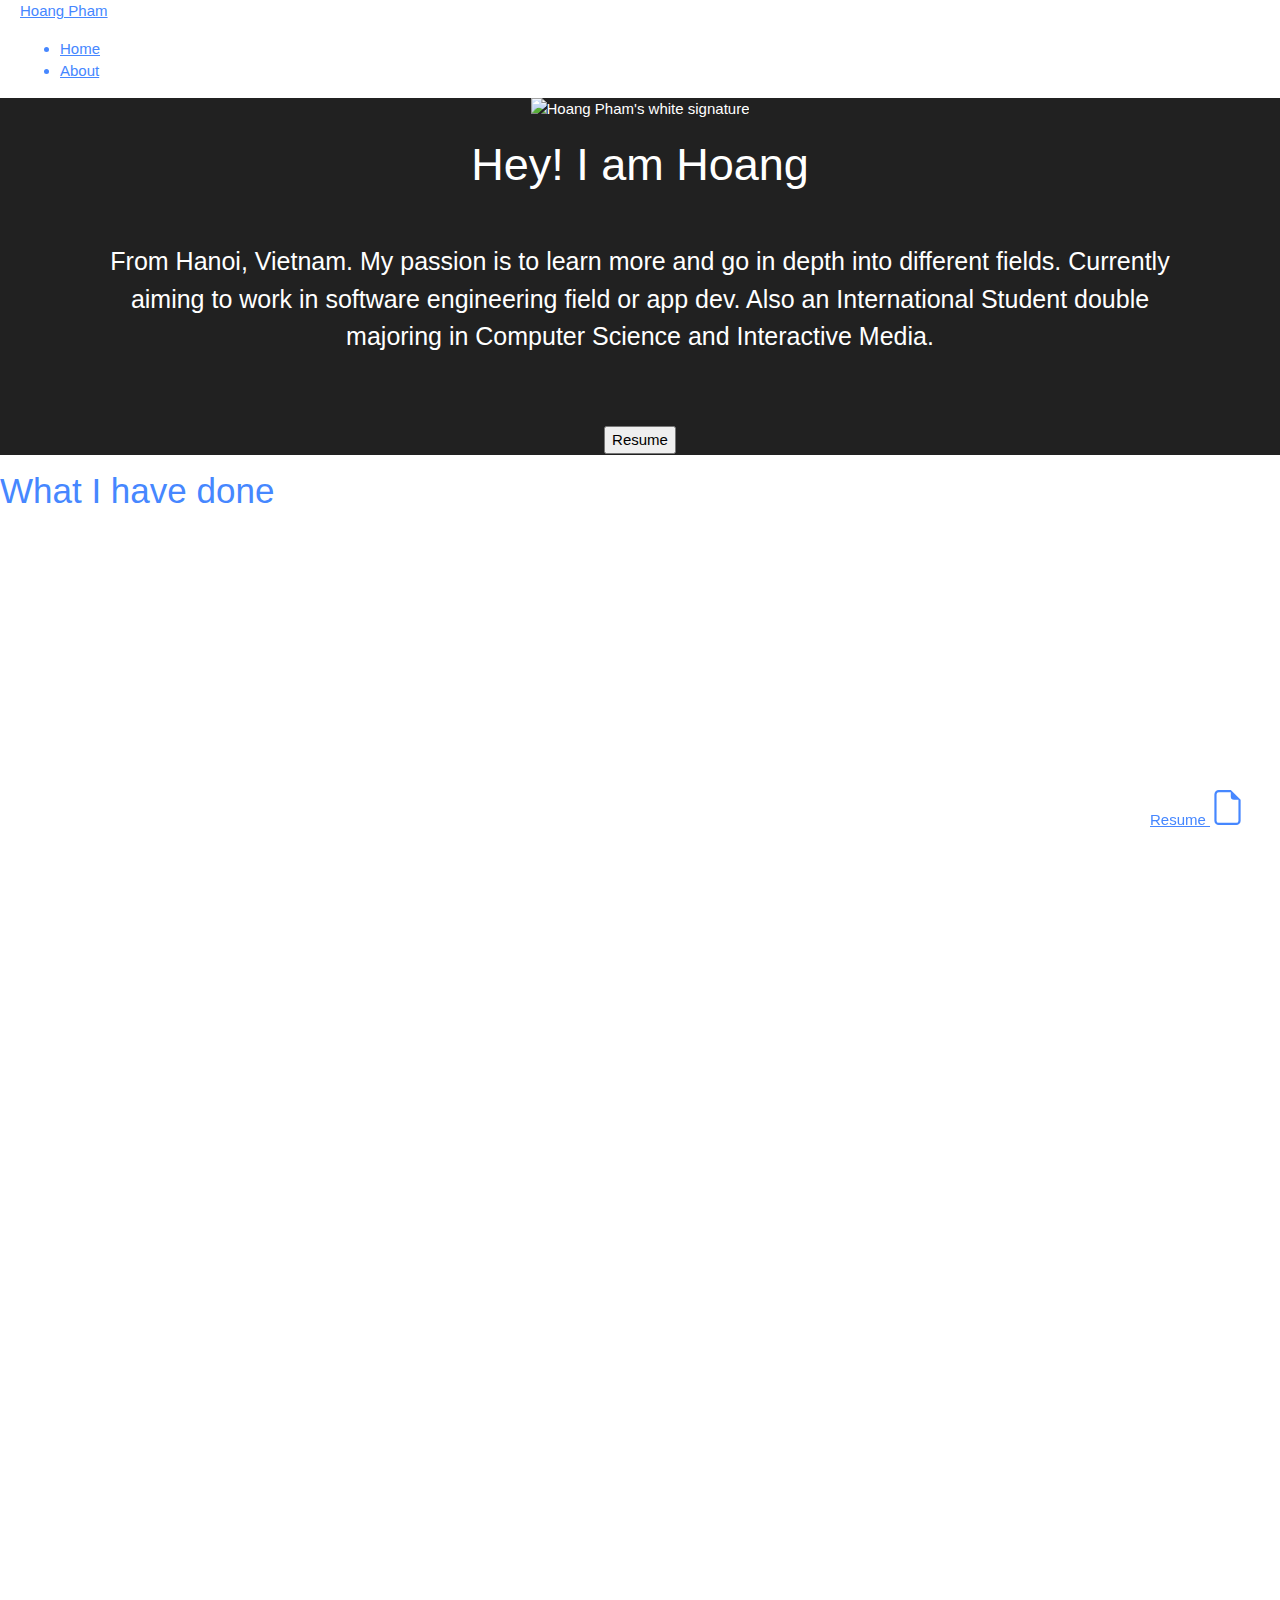
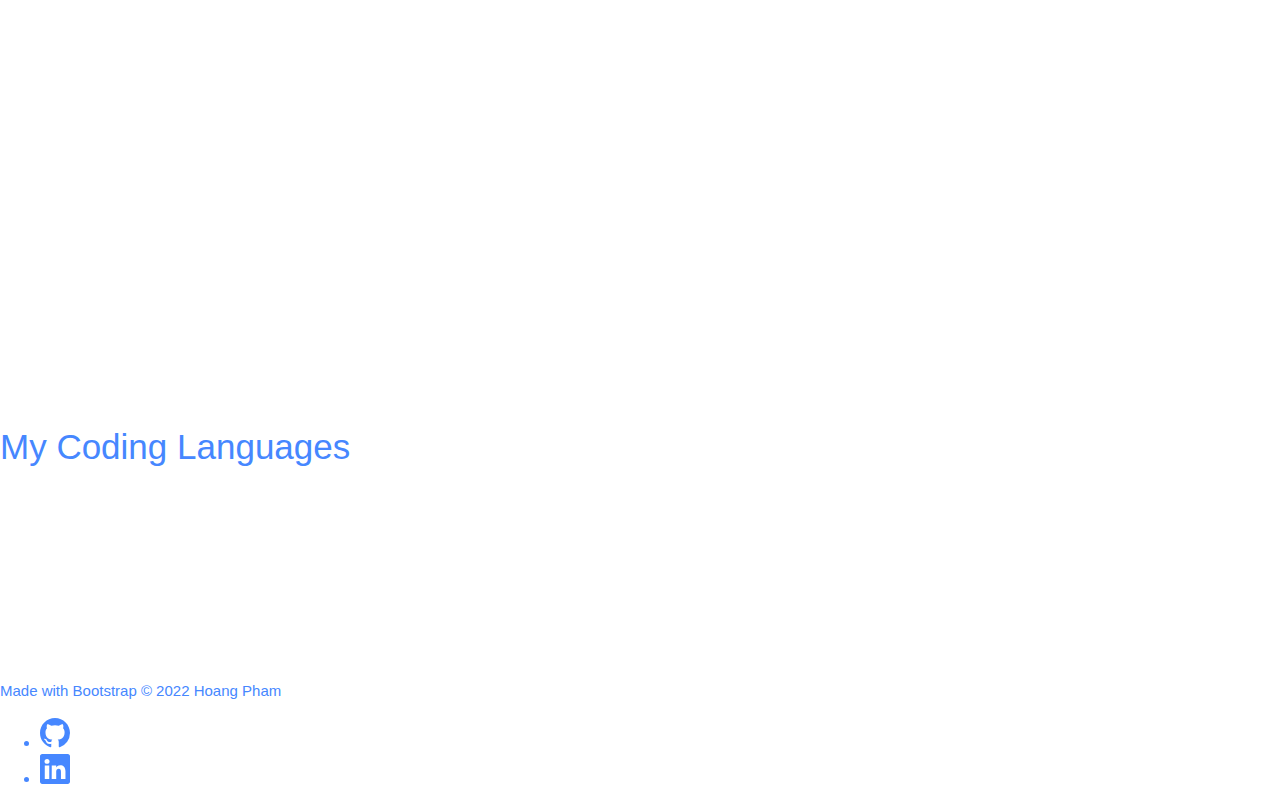
==== commit 8c66e41e: "add more style stuff" ====
--- a/index.html
+++ b/index.html
@@ -41,7 +41,7 @@
     <!-- Hero div section center  -->
     <!-- add w3 and container for animation -->
     <!-- w3 anim is fade in on load!! -->
-    <div class="bigHero px-4 py-5 my-5 text-center w3-container w3-center w3-animate-top">
+    <div class="bigHero px-4 py-5 mb-5 text-center w3-container w3-center w3-animate-top">
       <img class="d-block mx-auto mb-4" src="assets/HP_sign_ whiteangkanya-sebelas.png" alt="Hoang Pham's white signature" width="300" >
       <!-- height="57" -->
       <h1 class="display-5 fw-bold">Hey! I am Hoang</h1>
@@ -57,37 +57,37 @@
 
     <!-- ex. 2 features - hanging icons -->
     <div class="container px-4 py-5" id="hanging-icons">
-      <h2 class="sectionHead pb-2 border-bottom text-center font-weight-bold" >What I have done</h2>
-      <div class="row g-5 py-5 row-cols-1 row-cols-lg-2"> 
+      <h2 class="sectionHead pb-3 border-bottom text-center font-weight-bold" >What I have done</h2>
+      <div class="row g-5 py-5 row-cols-1 row-cols-lg-2">  
         <!-- 2 columns by.... -->
         <!-- Start of the section for the project tile -->
         <!-- Make them into cards?? -->
-        <div class=" reveal fade-left elements col d-flex align-items-start">
-          <div class="icon_mid icon-square bg-light text-dark flex-shrink-0 me-3">
+        <div class="project_card reveal fade-left elements col d-flex align-items-start py-3 mr-1">
+          <div class="icon_mid icon-square bg-light text-dark flex-shrink-0 me-4">
             <img width="75px" src="assets/Earmark logo 2.JPG" alt="Earmark logo"/>
           </div>
         <!-- left! w/w3 animate left -->
-        <!-- card with borders! image on the left and center? check anim above
-        do scroll then slide -->
-          <div>
-            <h2 class="pb-1 pt-2">Earmark</h2>
-            <div class="piece_descr"> 
-              <!-- incl. coding lang used? -->
-              Earmark is a budgeting app that links to your bank account. The app keeps track of upcoming bills and notify user of 
-              bill cycle dates so that you never miss a bill again. 
-              <p style="margin-top: 5px;"><strong>Tech Used: React Native and Adobe XD</strong></p>
-              <!-- The application will also be able to keep track of the user’s balance so that the user can be notified if there are not sufficient funds for an upcoming bill. -->
-              <!-- Collaborated with team of 9 to create Earmark; a budgeting app. 
-              Deployed code using React Native to create a user interface for multiple screens following mockups including the budget and spending tracking screen</p> -->
-            </div>
-            <a href="html/earmark.html" class="btn btn-primary">
-              Learn More
-            </a>
-        </div> 
-        </div>
-
-        <div class="reveal fade-right col d-flex align-items-start">
-          <div class="icon_mid con-square bg-light text-dark flex-shrink-0 me-3">
+        <!-- check anim above   do scroll then slide -->
+          <!--Text part!  -->
+          <div>
+              <h2 class="pb-1 pt-2">Earmark</h2>
+              <div class="piece_descr"> 
+                <!-- incl. coding lang used? -->
+                Earmark is a budgeting app that links to your bank account. The app keeps track of upcoming bills and notify user of 
+                bill cycle dates so that you never miss a bill again. 
+                <p style="margin-top: 5px;"><strong>Tech Used: React Native and Adobe XD</strong></p>
+                <!-- The application will also be able to keep track of the user’s balance so that the user can be notified if there are not sufficient funds for an upcoming bill. -->
+                <!-- Collaborated with team of 9 to create Earmark; a budgeting app. 
+                Deployed code using React Native to create a user interface for multiple screens following mockups including the budget and spending tracking screen</p> -->
+              </div>
+              <a href="html/earmark.html" class="btn btn-primary mt-3">
+                Learn More
+              </a>
+          </div> 
+        </div>
+
+        <div class="project_card reveal fade-right project_card col d-flex align-items-start py-3">
+          <div class="icon_mid con-square bg-light text-dark flex-shrink-0 me-4">
            <img width="75px" src="assets/ecowarrior logo.png" alt="Ecowarrior logo"/>
           </div>
           <div>
@@ -98,13 +98,13 @@
               <p style="margin-top: 5px;"><strong>Tech Used: Google Firebase NoSQL database + Flutter/Dart</strong></p>
             <!-- Used: Google Firebase NoSQL database + Flutter    -->
             </div>
-            <a href="html/ecowarrior.html" class="btn btn-primary">
+            <a href="html/ecowarrior.html" class="btn btn-primary mt-3">
               Learn More
             </a>
           </div>
         </div>
-        <div class="reveal fade-left col d-flex align-items-start">
-          <div class="icon_mid icon-square bg-light text-dark flex-shrink-0 me-3">
+        <div class="project_card reveal fade-left col d-flex align-items-start py-3 mr-1">
+          <div class="icon_mid icon-square bg-light text-dark flex-shrink-0 me-4">
             <img width="75px" src="assets/sol_icon.png"alt="sol app logo"/>
           </div>
           <div>
@@ -113,26 +113,14 @@
                that provides users with non-medical advice like grounding techniques on how to relieve distressing emotion like anxiety.
                <p style="margin-top: 5px;"><strong >Tech Used: Flutter/Dart and Adobe XD</strong></p>
             </div>
-            <a href="html/sol.html" class="btn btn-primary">
+            <a href="html/sol.html" class="btn btn-primary mt-3">
               Learn More
             </a>
           </div>
         </div>
-        <!-- <div class="col d-flex align-items-start">
-          <div class="icon-square bg-light text-dark flex-shrink-0 me-3">
-            <svg class="bi" width="1em" height="1em"><use xlink:href="#tools"></use></svg>
-          </div>
-          <div>
-            <h2>Unit conversion app?</h2>
-            <p>Paragraph of text beneath the heading to explain the heading. We'll add onto it with another sentence and probably just keep going until we run out of words.</p>
-            <a href="portfolioPc.html" class="btn btn-primary">
-              Primary button
-            </a>
-          </div>
-        </div> -->
-
-        <div class="reveal fade-right col d-flex align-items-start">
-          <div class="icon_mid icon-square bg-light text-dark flex-shrink-0 me-3">
+
+        <div class="project_card reveal fade-right col d-flex align-items-start py-3">
+          <div class="icon_mid icon-square bg-light text-dark flex-shrink-0 me-4">
             <img width="75px" src="assets/adv game asset/game_char.PNG" alt="Adventure game logo"/>
           </div>
           <div>
@@ -140,9 +128,9 @@
             <div class="piece_descr"> This is a platforming game with adventure and collecting coins-like object for points and to end it!
               Used given assets online like on the Unity store. This game is easy to play but took a lot of time...
               Paragraph of text beneath the heading to explain the heading.  
-              <p style="margin-top: 5px;"><strong style="margin-top: 5px;">Tech Used: Unity and C#</strong></p>
+              <p style="margin-top: 5px;"><strong>Tech Used: Unity and C#</strong></p>
             </div>
-            <a href="#" class="btn btn-primary">
+            <a href="#" class="btn btn-primary mt-3">
               Learn More
             </a>
           </div>
@@ -153,7 +141,7 @@
 
     <!-- Start code lang sect -->
     <div class="container px-4 py-5" id="Code_grid">
-      <h2 class="sectionHead pb-2 border-bottom text-center font-weight-bold"> My Coding Languages</h2>
+      <h2 class="sectionHead pb-3 border-bottom text-center font-weight-bold"> My Coding Languages</h2>
   
       <div class="reveal fade-bottom row row-cols-1 row-cols-sm-2 row-cols-md-3 row-cols-lg-4 g-4 py-5">
         <div class="col d-flex justify-content-center">
--- a/css/index.css
+++ b/css/index.css
@@ -12,8 +12,14 @@
     margin-right: 20px;
 }
 
+a.nav-item:hover{
+  color: #69c6ff;
+  background-color: darkblue;
+}
+
 .bigHero{
     background-color: #212121;
+    color: white;
     /* margin:20px; */
 }
 
@@ -29,8 +35,23 @@
     font-size: 25px;
 }
 
+.sectionHead{
+  font-size: 35px;
+}
+
 .piece_descr{
-  height: 15vh;
+  height: 22vh;
+}
+
+.icon_mid{
+  margin-top: 35px;
+  margin-right: 10px;width: 6.5vw;
+}
+
+.project_card{
+  background-color: rgb(248, 248, 248);
+  box-shadow: rgb(0 0 0 / 5%) 0px 5px 10px;
+  border-radius: 10px;
 }
 
 #Code_grid{
@@ -45,19 +66,55 @@
 
 div#Code_grid {}
 
-.animate {
-    animation: slide-in 1s both;
+
+/* animation classes for sliding */
+  .reveal {
+    position: relative;
+    opacity: 0;
   }
-  
-  @keyframes slide-in {
+  .reveal.active {
+    opacity: 1;
+  }
+  .active.fade-bottom {
+    animation: fade-bottom .75s ease-in;
+  }
+  .active.fade-left {
+    animation: fade-left 1s ease-in;
+  }
+  .active.fade-right {
+    animation: fade-right 1s ease-in;
+  }
+
+  @keyframes fade-bottom {
     0% {
-      transform: translateX(-1000px);
+      transform: translateY(50px);
+      opacity: 0;
+    }
+    100% {
+      transform: translateY(0);
+      opacity: 1;
+    }
+  }
+  @keyframes fade-left {
+    0% {
+      transform: translateX(-100px);
+      opacity: 0;
     }
     100% {
       transform: translateX(0);
+      opacity: 1;
     }
   }
-  
+  @keyframes fade-right {
+    0% {
+      transform: translateX(100px);
+      opacity: 0;
+    }
+    100% {
+      transform: translateX(0);
+      opacity: 1;
+    }
+  }
 
 @media only screen and (max-width: 950px) {
     .bigHero p{
@@ -65,6 +122,9 @@
         margin-left: 10vw;
         margin-top: 5vh;
         padding-bottom: 5vh;
+    }
+    .piece_descr{
+      height: 20vh;
     }
 }
 
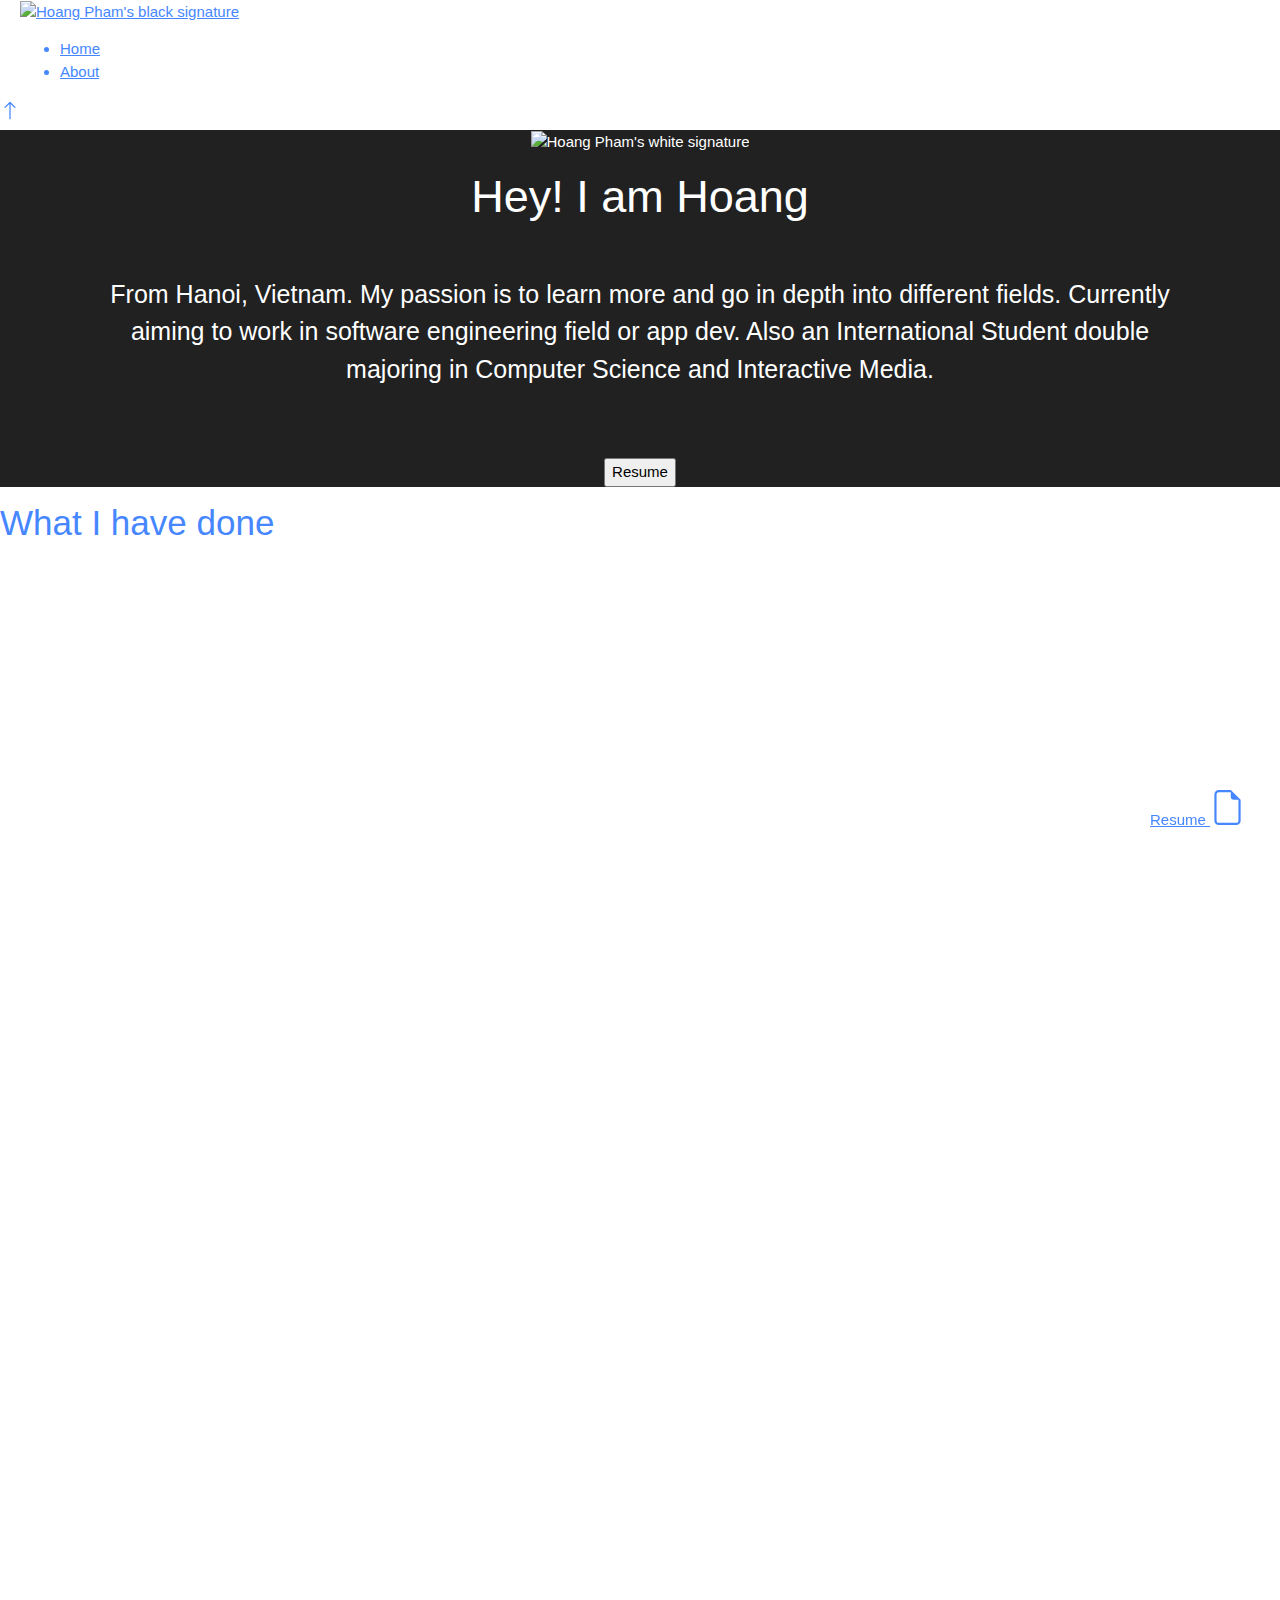
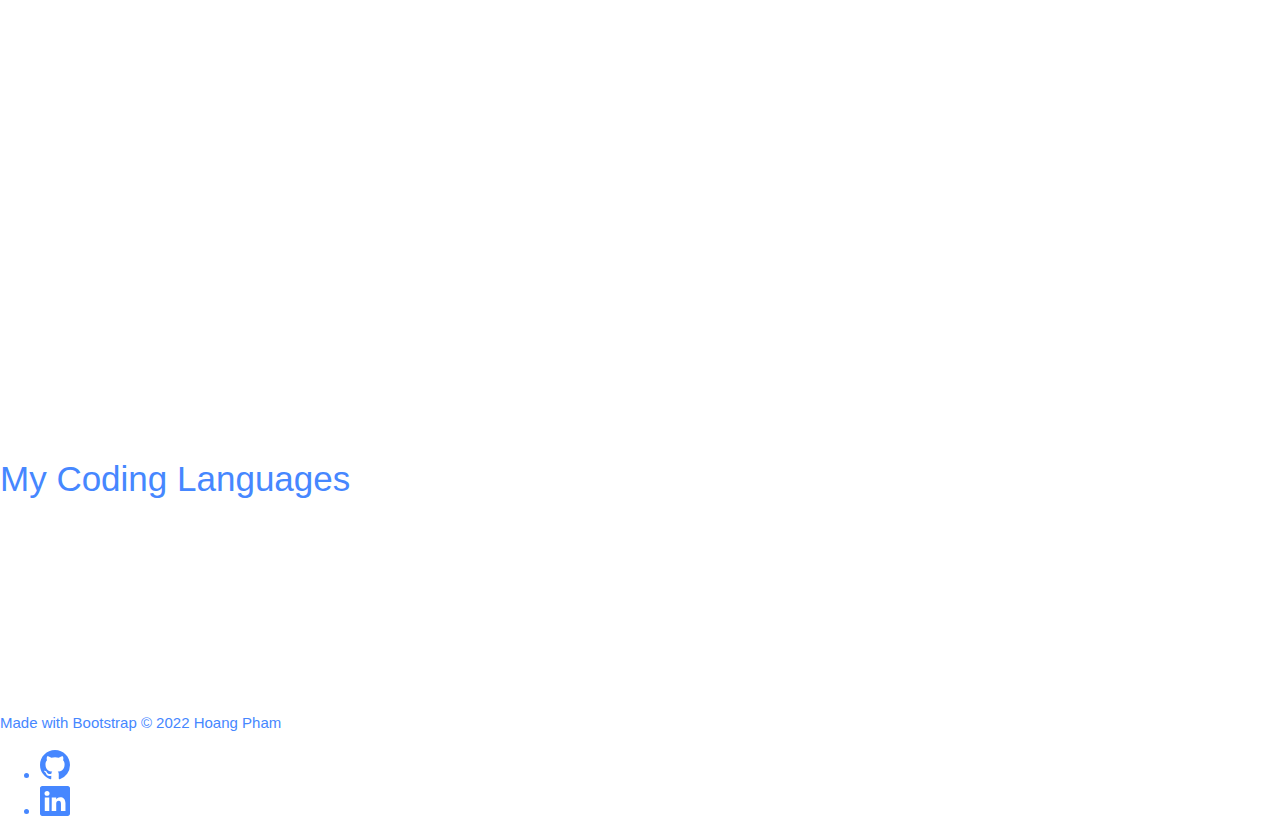
==== commit e408275b: "minor edits" ====
--- a/index.html
+++ b/index.html
@@ -20,7 +20,10 @@
       <a href="index.html" class="d-flex justify-content-center mb-3 mb-md-0 me-md-auto text-dark text-decoration-none">
         <!-- image for logo -->
         <!-- <svg class="bi me-2" width="40" height="32"><use xlink:href="#bootstrap"></use></svg> -->
-        <span class="fs-4">Hoang Pham</span>
+        <!-- <div class="signingText">Hoang Pham
+          <span class="fs-4"></span>
+        </div> -->
+        <img class="d-block mx-auto mb-4" src="assets/HP sign bw_angkanya-sebelas.png" alt="Hoang Pham's black signature" width="150" >
       </a>
 
       <ul class="nav nav-pills">
@@ -29,6 +32,13 @@
         <li class="nav-item"><a href="html/about.html" class="nav-link">About</a></li>
       </ul>
     </header>
+
+    <!-- scroll to the top sticky button -->
+    <div id="upButton" onclick="topFunction()" class="btn btn-primary" href=""> 
+      <svg xmlns="http://www.w3.org/2000/svg" width="20" height="25" fill="currentColor" class="bi bi-arrow-up" viewBox="0 0 16 16">
+        <path fill-rule="evenodd" d="M8 15a.5.5 0 0 0 .5-.5V2.707l3.146 3.147a.5.5 0 0 0 .708-.708l-4-4a.5.5 0 0 0-.708 0l-4 4a.5.5 0 1 0 .708.708L7.5 2.707V14.5a.5.5 0 0 0 .5.5z"/>
+      </svg>
+    </div>
 
     <!-- sticky resume button -->
     <a id="resumeButton" class="btn btn-primary" href="https://docs.google.com/document/d/1VoQWoYFr-IoAFAUWFZxVgb3EfjUgUFbCg6ScLWUXrp8/edit?usp=sharing"> 
@@ -74,13 +84,13 @@
               <div class="piece_descr"> 
                 <!-- incl. coding lang used? -->
                 Earmark is a budgeting app that links to your bank account. The app keeps track of upcoming bills and notify user of 
-                bill cycle dates so that you never miss a bill again. 
+                bill cycle dates so that you never miss a bill again. It also tracks what you have been spending on.
                 <p style="margin-top: 5px;"><strong>Tech Used: React Native and Adobe XD</strong></p>
                 <!-- The application will also be able to keep track of the user’s balance so that the user can be notified if there are not sufficient funds for an upcoming bill. -->
                 <!-- Collaborated with team of 9 to create Earmark; a budgeting app. 
                 Deployed code using React Native to create a user interface for multiple screens following mockups including the budget and spending tracking screen</p> -->
               </div>
-              <a href="html/earmark.html" class="btn btn-primary mt-3">
+              <a href="html/earmark.html" class="btn btn-primary mt-4">
                 Learn More
               </a>
           </div> 
@@ -98,7 +108,7 @@
               <p style="margin-top: 5px;"><strong>Tech Used: Google Firebase NoSQL database + Flutter/Dart</strong></p>
             <!-- Used: Google Firebase NoSQL database + Flutter    -->
             </div>
-            <a href="html/ecowarrior.html" class="btn btn-primary mt-3">
+            <a href="html/ecowarrior.html" class="btn btn-primary mt-4">
               Learn More
             </a>
           </div>
@@ -113,7 +123,7 @@
                that provides users with non-medical advice like grounding techniques on how to relieve distressing emotion like anxiety.
                <p style="margin-top: 5px;"><strong >Tech Used: Flutter/Dart and Adobe XD</strong></p>
             </div>
-            <a href="html/sol.html" class="btn btn-primary mt-3">
+            <a href="html/sol.html" class="btn btn-primary mt-4">
               Learn More
             </a>
           </div>
@@ -121,16 +131,16 @@
 
         <div class="project_card reveal fade-right col d-flex align-items-start py-3">
           <div class="icon_mid icon-square bg-light text-dark flex-shrink-0 me-4">
-            <img width="75px" src="assets/adv game asset/game_char.PNG" alt="Adventure game logo"/>
-          </div>
-          <div>
-            <h2 class="pb-1">Adventure Game</h2>
+            <img width="75px" src="assets/adv_game/game_char.PNG" alt="Adventure game logo"/>
+          </div>
+          <div>
+            <h2 class="pb-1">Blob Adventure </h2>
             <div class="piece_descr"> This is a platforming game with adventure and collecting coins-like object for points and to end it!
-              Used given assets online like on the Unity store. This game is easy to play but took a lot of time...
+              Used given assets online like on the Unity store or assets made by my friends. 
               Paragraph of text beneath the heading to explain the heading.  
               <p style="margin-top: 5px;"><strong>Tech Used: Unity and C#</strong></p>
             </div>
-            <a href="#" class="btn btn-primary mt-3">
+            <a href="html/blobGame.html" class="btn btn-primary mt-4">
               Learn More
             </a>
           </div>
